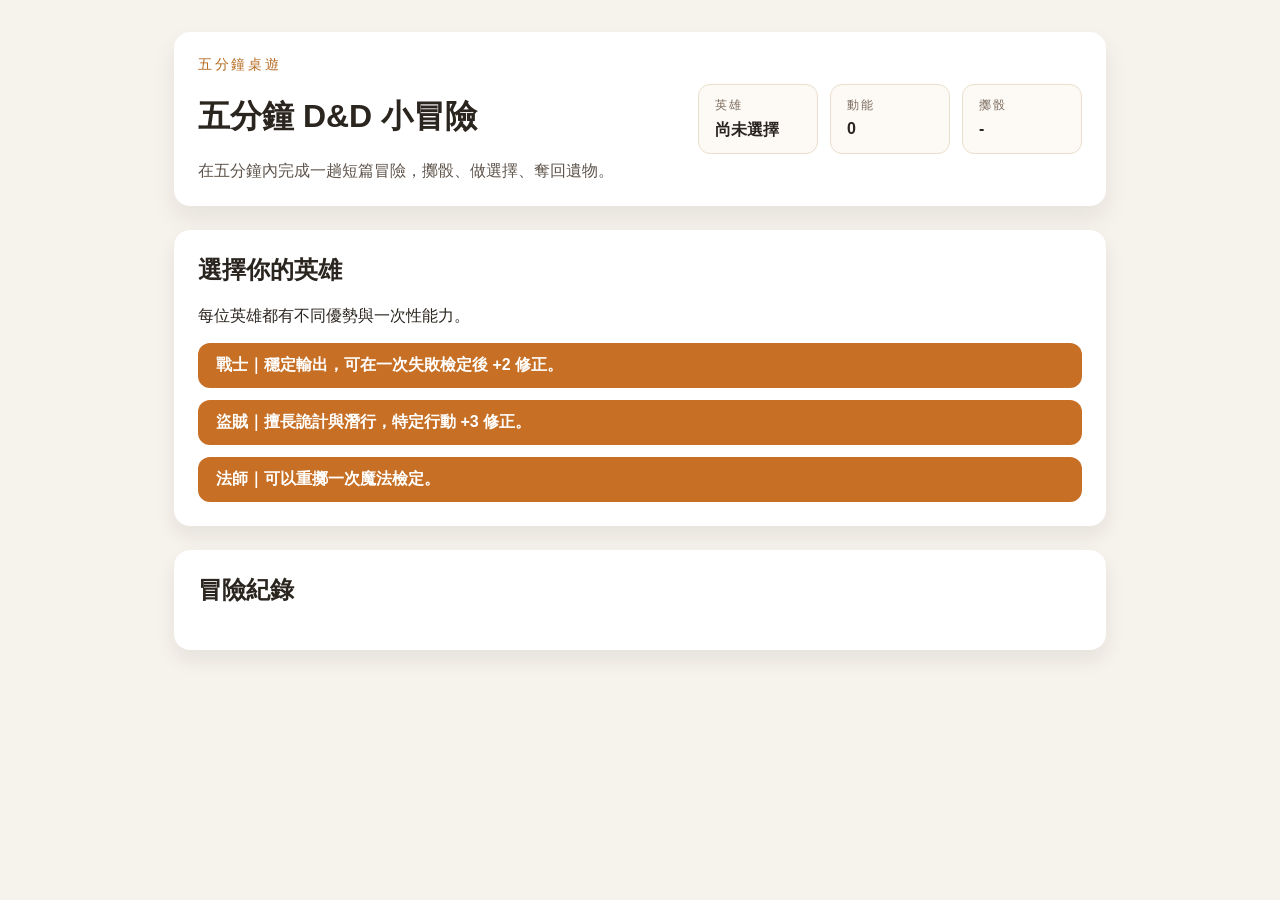
==== web/index.html @ 279038ff "Add root redirect page for web adventure" ====
<!doctype html>
<html lang="zh-Hant">
  <head>
    <meta charset="UTF-8" />
    <meta name="viewport" content="width=device-width, initial-scale=1" />
    <title>五分鐘 D&D 小冒險</title>
    <link rel="stylesheet" href="styles.css" />
  </head>
  <body>
    <main class="app">
      <header class="hero">
        <div>
          <p class="tag">五分鐘桌遊</p>
          <h1>五分鐘 D&D 小冒險</h1>
          <p class="subtitle">
            在五分鐘內完成一趟短篇冒險，擲骰、做選擇、奪回遺物。
          </p>
        </div>
        <div class="stats">
          <div>
            <span class="label">英雄</span>
            <strong id="hero-name">尚未選擇</strong>
          </div>
          <div>
            <span class="label">動能</span>
            <strong id="momentum">0</strong>
          </div>
          <div>
            <span class="label">擲骰</span>
            <strong id="last-roll">-</strong>
          </div>
        </div>
      </header>

      <section class="panel" id="intro-panel">
        <h2>選擇你的英雄</h2>
        <p>每位英雄都有不同優勢與一次性能力。</p>
        <div class="choices" id="hero-choices"></div>
      </section>

      <section class="panel hidden" id="encounter-panel">
        <h2 id="encounter-title">冒險開始</h2>
        <p id="encounter-text"></p>
        <div class="choices" id="encounter-choices"></div>
      </section>

      <section class="panel hidden" id="result-panel">
        <h2 id="result-title">冒險結束</h2>
        <p id="result-text"></p>
        <button class="primary" id="restart">再玩一次</button>
      </section>

      <section class="panel log">
        <h2>冒險紀錄</h2>
        <ul id="log"></ul>
      </section>
    </main>

    <script src="app.js"></script>
  </body>
</html>
---- web/styles.css ----
:root {
  color-scheme: light;
  font-family: "Noto Sans TC", "PingFang TC", "Microsoft JhengHei", sans-serif;
  background: #f6f2ec;
  color: #2b251f;
}

* {
  box-sizing: border-box;
}

body {
  margin: 0;
  padding: 32px 0 64px;
}

.app {
  max-width: 980px;
  margin: 0 auto;
  padding: 0 24px;
  display: grid;
  gap: 24px;
}

.hero {
  display: flex;
  flex-wrap: wrap;
  justify-content: space-between;
  align-items: center;
  gap: 20px;
  background: #fff;
  padding: 24px;
  border-radius: 16px;
  box-shadow: 0 12px 24px rgba(43, 37, 31, 0.08);
}

.tag {
  font-size: 0.85rem;
  text-transform: uppercase;
  letter-spacing: 0.2em;
  color: #b66b22;
  margin: 0 0 8px;
}

.subtitle {
  margin: 0;
  color: #5f554c;
}

.stats {
  display: grid;
  grid-template-columns: repeat(auto-fit, minmax(120px, 1fr));
  gap: 12px;
  min-width: 260px;
}

.stats div {
  background: #fdf9f4;
  padding: 12px 16px;
  border-radius: 12px;
  border: 1px solid #eadfce;
  display: flex;
  flex-direction: column;
  gap: 6px;
}

.label {
  font-size: 0.75rem;
  color: #7a6b5f;
  text-transform: uppercase;
  letter-spacing: 0.15em;
}

.panel {
  background: #fff;
  padding: 24px;
  border-radius: 16px;
  box-shadow: 0 10px 20px rgba(43, 37, 31, 0.08);
}

.panel h2 {
  margin-top: 0;
}

.choices {
  display: grid;
  gap: 12px;
  margin-top: 16px;
}

button {
  border: none;
  padding: 12px 18px;
  border-radius: 12px;
  background: #efe3d4;
  font-size: 1rem;
  cursor: pointer;
  transition: transform 0.15s ease, box-shadow 0.15s ease;
  text-align: left;
}

button:hover {
  transform: translateY(-1px);
  box-shadow: 0 6px 16px rgba(43, 37, 31, 0.12);
}

button.primary {
  background: #c66f25;
  color: #fff;
  font-weight: 600;
}

.hidden {
  display: none;
}

.log ul {
  margin: 0;
  padding-left: 20px;
  color: #5b5147;
}

.log li + li {
  margin-top: 6px;
}
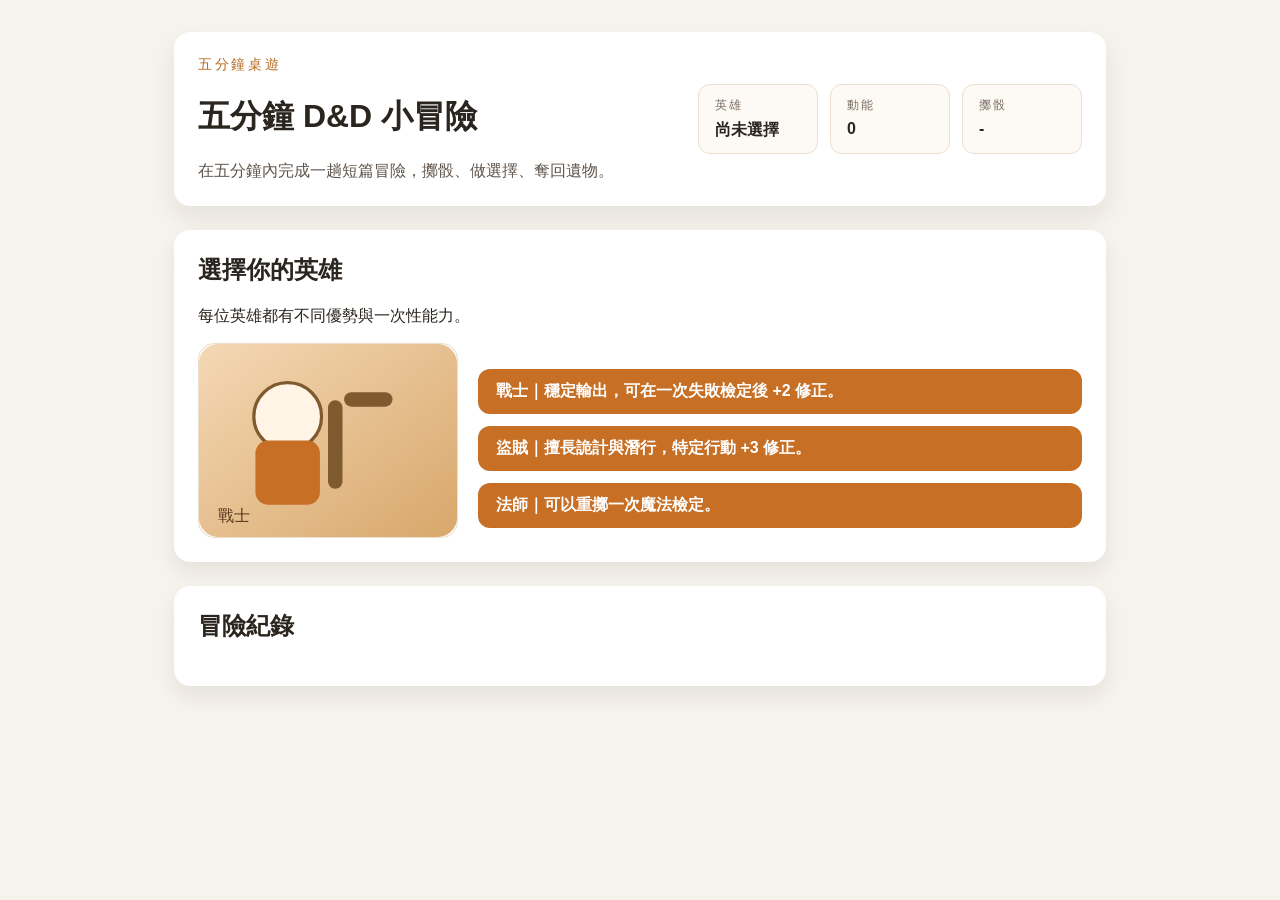
==== commit 38cf302a: "Add random flavor and artwork to web adventure" ====
--- a/web/index.html
+++ b/web/index.html
@@ -35,11 +35,15 @@
       <section class="panel" id="intro-panel">
         <h2>選擇你的英雄</h2>
         <p>每位英雄都有不同優勢與一次性能力。</p>
-        <div class="choices" id="hero-choices"></div>
+        <div class="hero-preview">
+          <img id="hero-image" src="images/hero_fighter.svg" alt="英雄預覽" />
+          <div class="choices" id="hero-choices"></div>
+        </div>
       </section>
 
       <section class="panel hidden" id="encounter-panel">
         <h2 id="encounter-title">冒險開始</h2>
+        <img id="encounter-image" class="scene" src="images/scene_tower.svg" alt="場景插圖" />
         <p id="encounter-text"></p>
         <div class="choices" id="encounter-choices"></div>
       </section>
--- a/web/styles.css
+++ b/web/styles.css
@@ -88,6 +88,31 @@
   margin-top: 16px;
 }
 
+.hero-preview {
+  display: grid;
+  grid-template-columns: minmax(200px, 260px) 1fr;
+  gap: 20px;
+  align-items: center;
+}
+
+.hero-preview img {
+  width: 100%;
+  max-width: 260px;
+  border-radius: 16px;
+  border: 1px solid #eadfce;
+  background: #fdf9f4;
+}
+
+.scene {
+  width: 100%;
+  max-height: 240px;
+  object-fit: cover;
+  border-radius: 16px;
+  border: 1px solid #eadfce;
+  background: #fdf9f4;
+  margin: 12px 0 8px;
+}
+
 button {
   border: none;
   padding: 12px 18px;
@@ -123,3 +148,9 @@
 .log li + li {
   margin-top: 6px;
 }
+
+@media (max-width: 720px) {
+  .hero-preview {
+    grid-template-columns: 1fr;
+  }
+}
